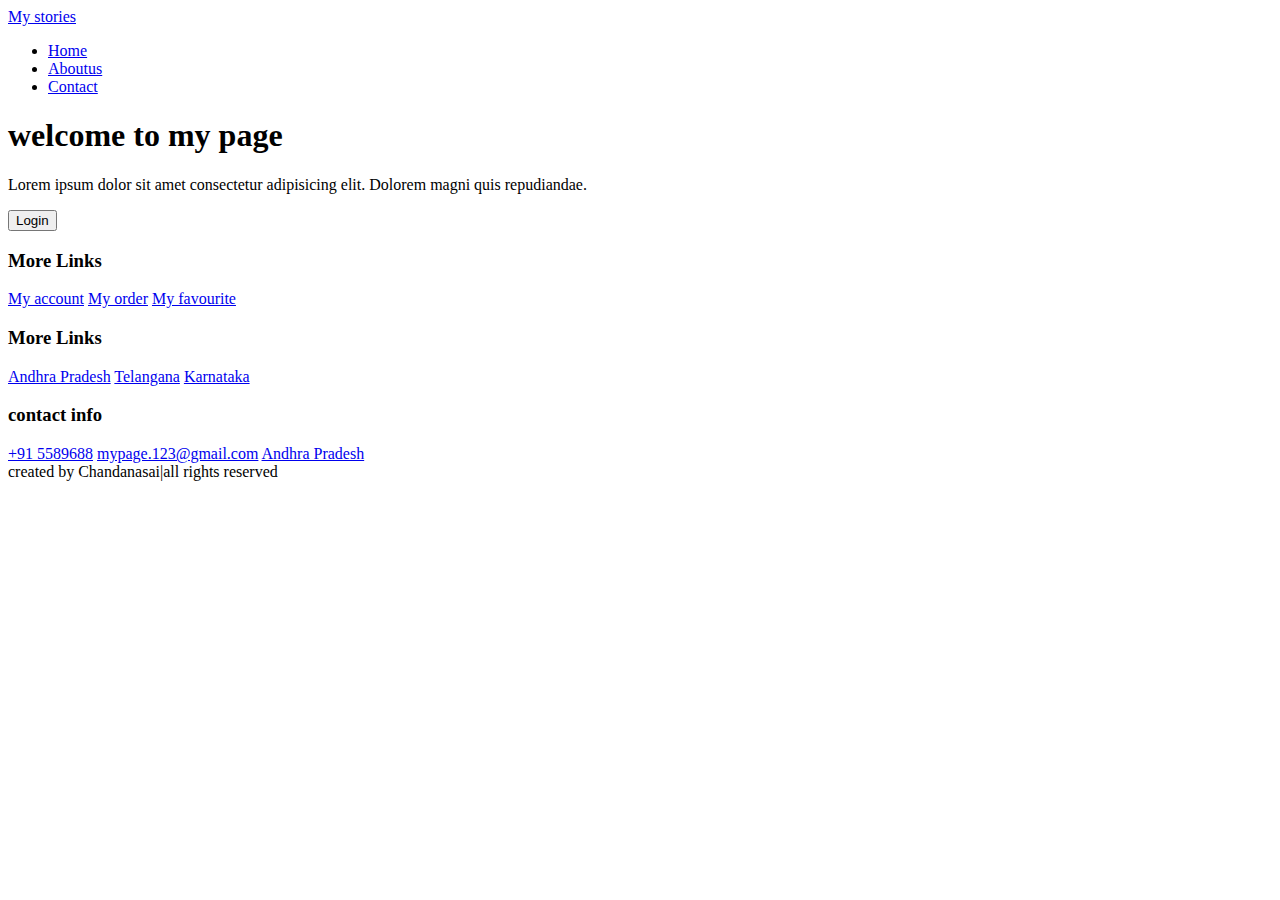
==== webapp/src/main/webapp/index.html @ 25465a70 "commit" ====
<!DOCTYPE html>
<html lang="en">
<head>
    <meta charset="UTF-8">
    <meta http-equiv="X-UA-Compatible" content="IE=edge">
    <meta name="viewport" content="width=device-width, initial-scale=1.0">
    <title>website</title>
    <link rel="stylesheet" href="c.css">
</head>
<body>
    <div class="container">
        <div class="navbar">
            <a href="#" class="logo">My stories</a>
            <ul>
                <li><a href="#">Home</a></li>
                <li><a href="#">Aboutus</a></li>
                <li><a href="#">Contact</a></li>
            </ul>
        </div>
        <div class="content">
            <h1>
                welcome to my page
            </h1>
         <p>
            Lorem ipsum dolor sit amet consectetur adipisicing elit. Dolorem magni quis repudiandae.
         </p>
         <div>
           <a href="login.html">
            <button ><span></span>Login</button>
           </a>
            
    
         </div>
    
    
        </div>
    </div>
    <section class="footer">
        <div class="box-container">
            <div class="box">
                <h3>
                    More Links
                </h3>
                <a href="#">My account</a>
                <a href="#">My order</a>
                <a href="#">My favourite</a>
            </div>
           <div class="box">
                <h3>
                     More Links
                </h3>
                 <a href="#">Andhra Pradesh</a>
                 <a href="#">Telangana</a>
                 <a href="#">Karnataka</a>
            </div>
            <div class="box">
                <h3>
                    contact info
                </h3>
                 <a href="#">+91 5589688</a>
                 <a href="#">mypage.123@gmail.com</a>
                 <a href="#">Andhra Pradesh</a>
            </div>
            <div class="credit">created by Chandanasai|all rights reserved</div>
        </div>


    </section>

    
</body>
</html>
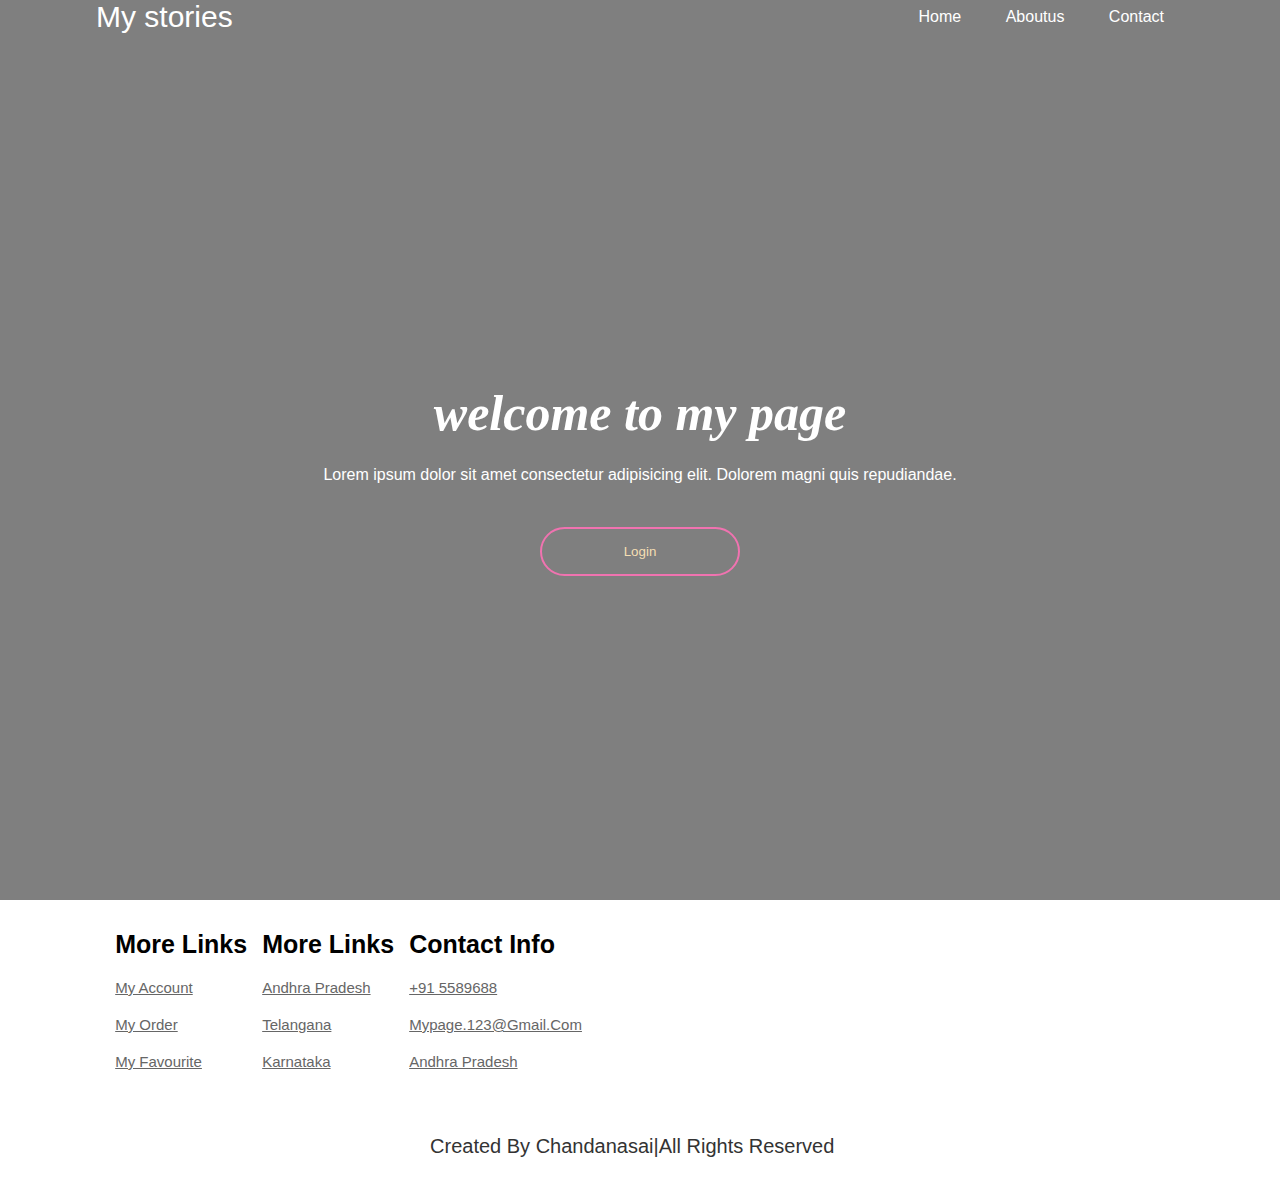
==== commit c4b764fb: "commit" ====
--- a/webapp/src/main/webapp/index.html
+++ b/webapp/src/main/webapp/index.html
@@ -5,7 +5,148 @@
     <meta http-equiv="X-UA-Compatible" content="IE=edge">
     <meta name="viewport" content="width=device-width, initial-scale=1.0">
     <title>website</title>
-    <link rel="stylesheet" href="c.css">
+    <!--<link rel="stylesheet" href="c.css"> -->
+    <style>
+        *{
+    margin:0;
+    padding:0;
+    font-family: sans-serif;
+}
+.container{
+    width :100;
+    height:100vh;
+    background: linear-gradient(rgba(0,0,0,0.5),rgba(0,0,0,0.5)),url('./background.jpeg');
+    background-size: cover;
+    background-position: center;
+}
+.navbar{
+    width: 85% ;
+    margin: auto;
+    padding: 30px,0;
+    display: flex;
+    align-items: center;
+    justify-content: space-between;
+    position:relative;
+}
+.logo{
+    font-size: 30px;
+    font-size: bolder;
+    cursor: pointer;
+    text-decoration: none;
+    color: white;
+    image-resolution: 20px 20px;
+}
+.navbar ul li{
+    list-style: none;
+    display: inline-block;
+    margin: 0 20px;
+    position:relative;
+}
+.navbar ul li a{
+    text-decoration: none;
+    color:white;
+}
+.navbar ul li::after{
+    content: '';
+    height: 3px;
+    background: #ec75ae;
+    position: absolute;
+    left: 0;
+    bottom: -10px;
+    transition: 0.6s;
+}
+
+.navbar ul li:hover::after{
+    width:100%;
+}
+.content{
+    width: 100%;
+    color: white;
+    position: absolute;
+    top: 50%;
+    transform: translateY(-50%);
+    text-align: center;
+}
+.content h1{
+    margin-top: 80px;
+    font-size: 50px;
+    font-family: "Times New Roman";
+    font-style: italic;
+}
+.content p{
+    margin:20px auto;
+    line-height: 25px;
+}
+button{
+    Width: 200px;
+    padding:15px 0;
+    text-align: center;
+    margin:20px 10px;
+    border-radius: 25px;
+    border:2px solid #f073b0;
+    background: transparent;
+    color:wheat;
+    cursor: pointer;
+    position: relative;
+    overflow: hidden;
+}
+span{
+    position: absolute;
+    left: 0;
+    top: 0;
+    background-color: #eb1b80;
+    width: 0;
+    height: 100%;
+    border-radius: 25px;
+    z-index: -1;
+    transition: 0.5s;
+}
+button:hover span{
+    width:100%;
+}
+button:hover{
+    border:none;
+} 
+.footer{
+    padding: 20px 9%;
+    text-transform: capitalize;
+    transition: 0.2s linear;
+    text-decoration: none;
+    font-family: Verdana, Geneva, Tahoma, sans-serif;
+}
+.footer .box-container{
+    display: flex;
+    flex-wrap: wrap;
+    gap: 15px;
+}
+.footer.box-container .box{
+    flex: 1 1 250px;
+}
+.footer .box-container .box h3{
+    color: black;
+    font-size: 25px;
+    padding: 10px 0;
+}
+.footer .box-container .box a{
+    display: block;
+    color: #666;
+    font-size: 15px;
+    padding: 10px 0;
+}
+.footer .box-container .box a:hover{
+    text-decoration: underline;
+    color: #970e50;
+}
+.credit{
+    text-align: center;
+    padding-left: 30%;
+    margin-top: 15px;
+    padding-top: 25px;
+    font-size: 20px;
+    color: #333;
+    border-top: 1ps solid rgba(0,0,0,0.1);
+}
+    </style>
 </head>
 <body>
     <div class="container">
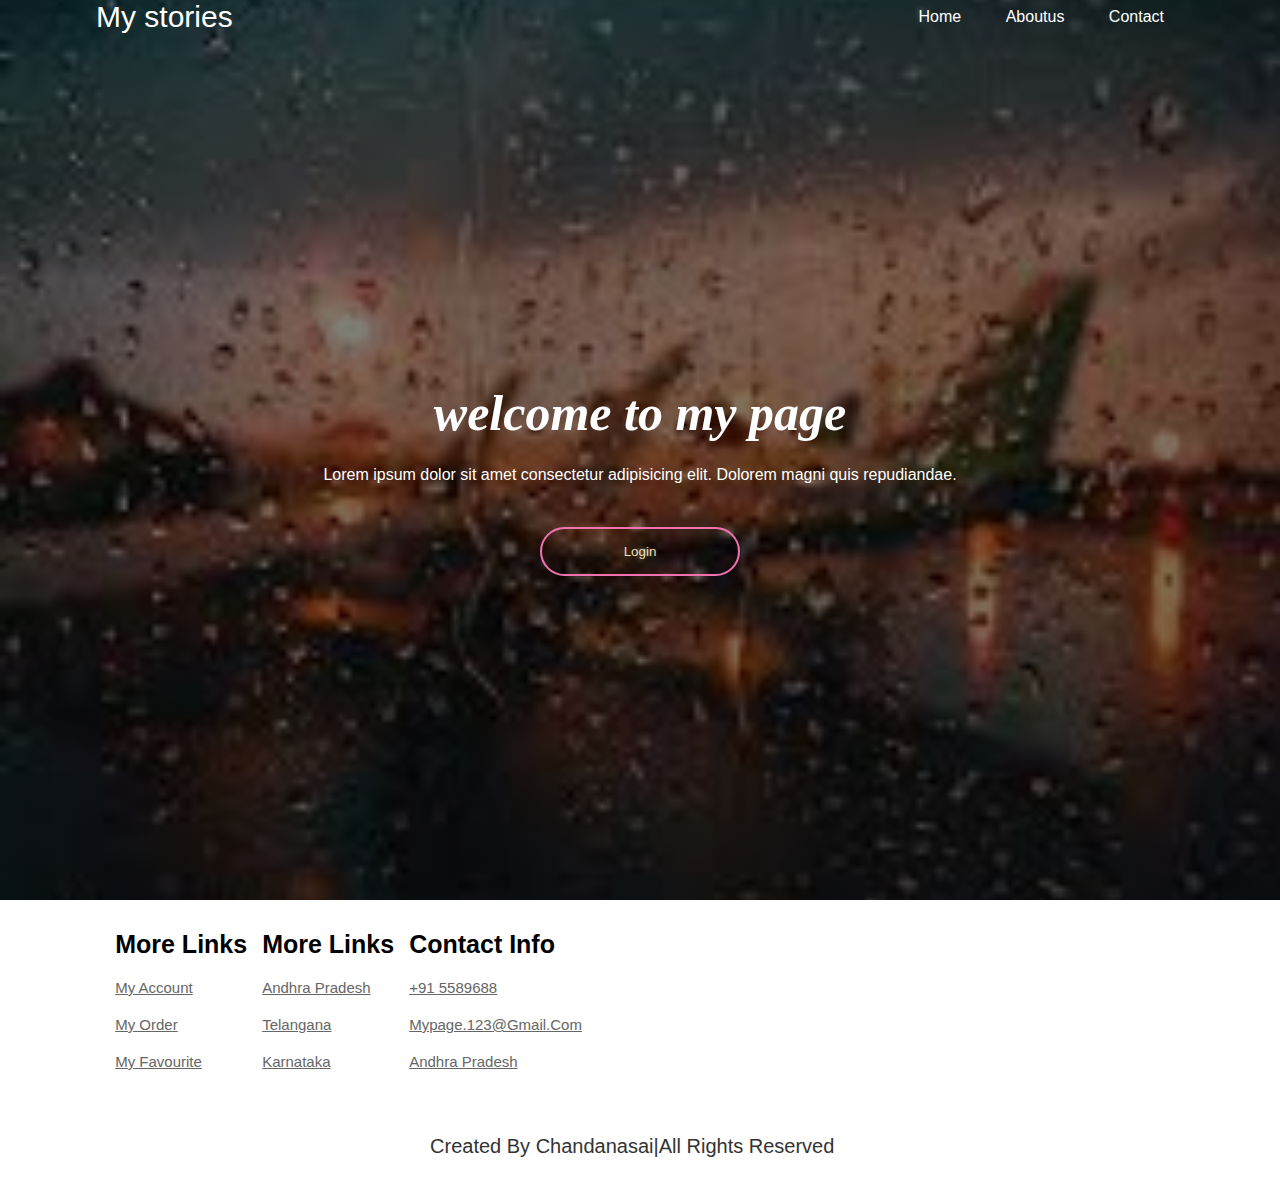
==== commit 5b38abe6: "commits" ====
(no text change in the page or its own stylesheets)
